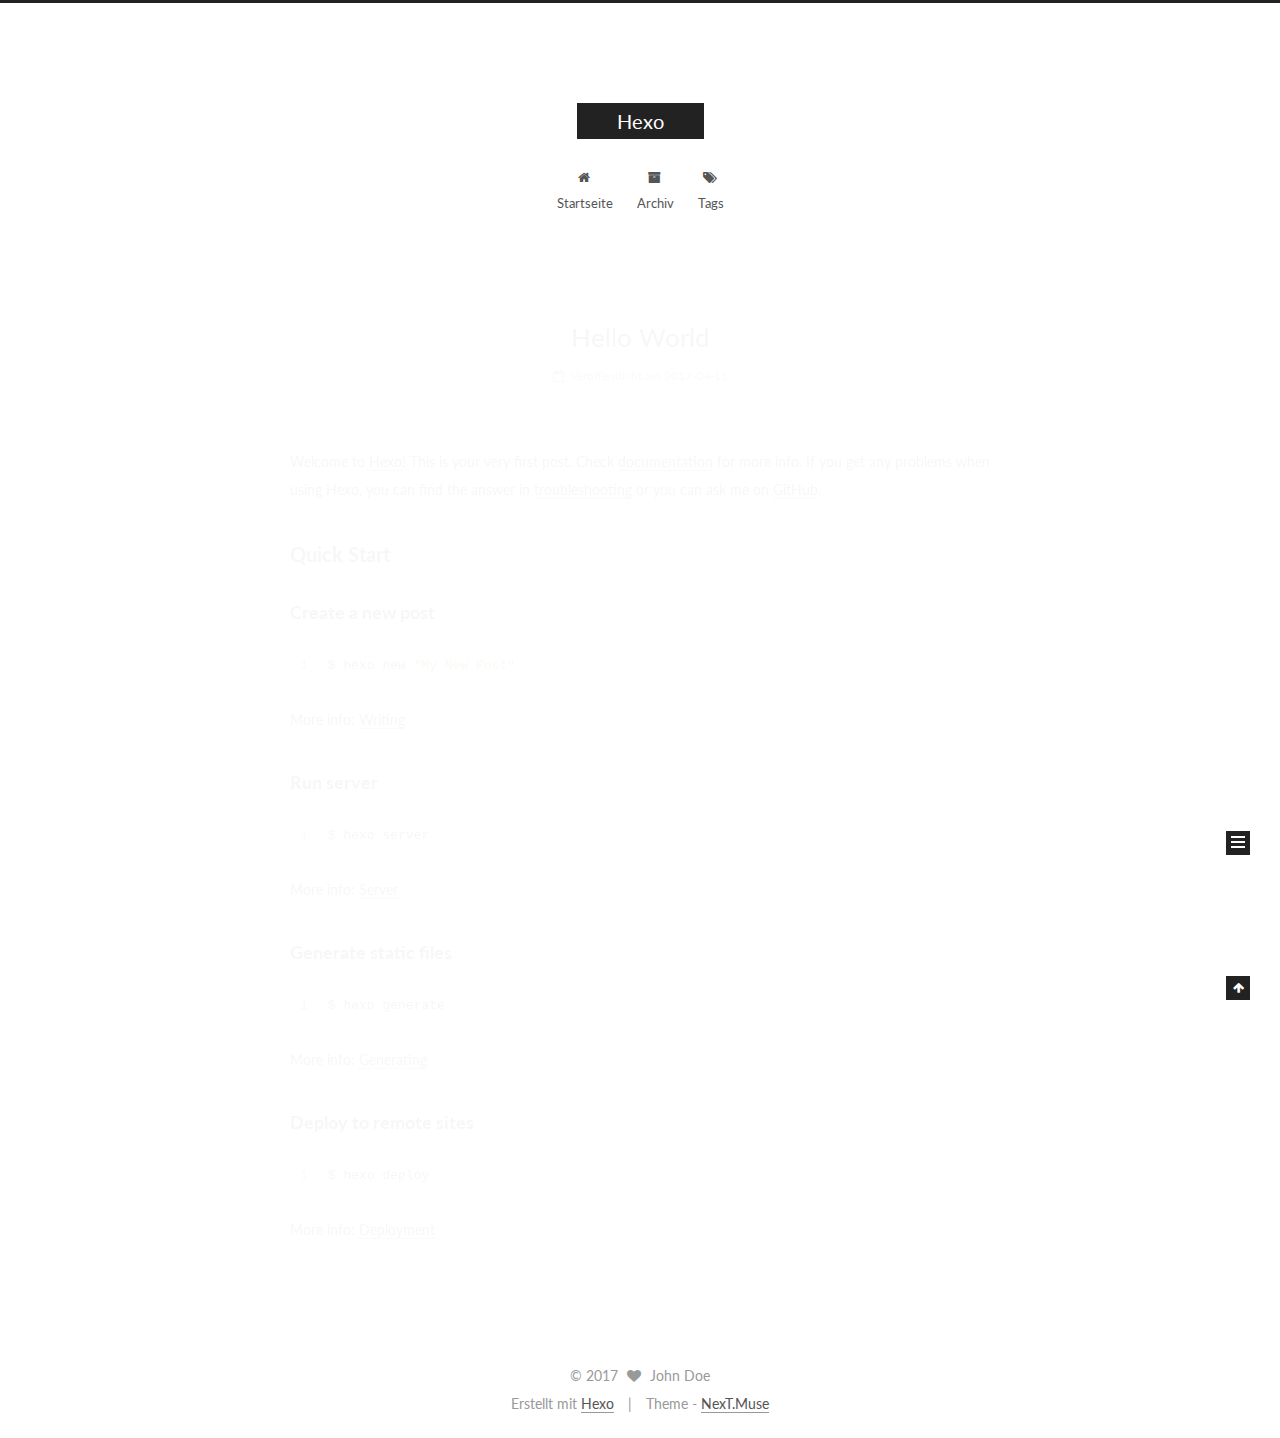
==== index.html @ 8c078132 "Site updated: 2017-04-11 13:49:02" ====
<!doctype html>



  


<html class="theme-next muse use-motion" lang="">
<head>
  <meta charset="UTF-8"/>
<meta http-equiv="X-UA-Compatible" content="IE=edge" />
<meta name="viewport" content="width=device-width, initial-scale=1, maximum-scale=1"/>



<meta http-equiv="Cache-Control" content="no-transform" />
<meta http-equiv="Cache-Control" content="no-siteapp" />















  
  
  <link href="/lib/fancybox/source/jquery.fancybox.css?v=2.1.5" rel="stylesheet" type="text/css" />




  
  
  
  

  
    
    
  

  

  

  

  

  
    
    
    <link href="//fonts.googleapis.com/css?family=Lato:300,300italic,400,400italic,700,700italic&subset=latin,latin-ext" rel="stylesheet" type="text/css">
  






<link href="/lib/font-awesome/css/font-awesome.min.css?v=4.6.2" rel="stylesheet" type="text/css" />

<link href="/css/main.css?v=5.1.0" rel="stylesheet" type="text/css" />


  <meta name="keywords" content="Hexo, NexT" />








  <link rel="shortcut icon" type="image/x-icon" href="/favicon.ico?v=5.1.0" />






<meta property="og:type" content="website">
<meta property="og:title" content="Hexo">
<meta property="og:url" content="http://yoursite.com/index.html">
<meta property="og:site_name" content="Hexo">
<meta name="twitter:card" content="summary">
<meta name="twitter:title" content="Hexo">



<script type="text/javascript" id="hexo.configurations">
  var NexT = window.NexT || {};
  var CONFIG = {
    root: '/',
    scheme: 'Muse',
    sidebar: {"position":"left","display":"post","offset":12,"offset_float":0,"b2t":false,"scrollpercent":false},
    fancybox: true,
    motion: true,
    duoshuo: {
      userId: '0',
      author: 'Author'
    },
    algolia: {
      applicationID: '',
      apiKey: '',
      indexName: '',
      hits: {"per_page":10},
      labels: {"input_placeholder":"Search for Posts","hits_empty":"We didn't find any results for the search: ${query}","hits_stats":"${hits} results found in ${time} ms"}
    }
  };
</script>



  <link rel="canonical" href="http://yoursite.com/"/>





  <title> Hexo </title>
</head>

<body itemscope itemtype="http://schema.org/WebPage" lang="">

  














  
  
    
  

  <div class="container sidebar-position-left 
   page-home 
 ">
    <div class="headband"></div>

    <header id="header" class="header" itemscope itemtype="http://schema.org/WPHeader">
      <div class="header-inner"><div class="site-brand-wrapper">
  <div class="site-meta ">
    

    <div class="custom-logo-site-title">
      <a href="/"  class="brand" rel="start">
        <span class="logo-line-before"><i></i></span>
        <span class="site-title">Hexo</span>
        <span class="logo-line-after"><i></i></span>
      </a>
    </div>
      
        <p class="site-subtitle"></p>
      
  </div>

  <div class="site-nav-toggle">
    <button>
      <span class="btn-bar"></span>
      <span class="btn-bar"></span>
      <span class="btn-bar"></span>
    </button>
  </div>
</div>

<nav class="site-nav">
  

  
    <ul id="menu" class="menu">
      
        
        <li class="menu-item menu-item-home">
          <a href="/" rel="section">
            
              <i class="menu-item-icon fa fa-fw fa-home"></i> <br />
            
            Startseite
          </a>
        </li>
      
        
        <li class="menu-item menu-item-archives">
          <a href="/archives" rel="section">
            
              <i class="menu-item-icon fa fa-fw fa-archive"></i> <br />
            
            Archiv
          </a>
        </li>
      
        
        <li class="menu-item menu-item-tags">
          <a href="/tags" rel="section">
            
              <i class="menu-item-icon fa fa-fw fa-tags"></i> <br />
            
            Tags
          </a>
        </li>
      

      
    </ul>
  

  
</nav>



 </div>
    </header>

    <main id="main" class="main">
      <div class="main-inner">
        <div class="content-wrap">
          <div id="content" class="content">
            
  <section id="posts" class="posts-expand">
    
      

  

  
  
  

  <article class="post post-type-normal " itemscope itemtype="http://schema.org/Article">
    <link itemprop="mainEntityOfPage" href="http://yoursite.com/2017/04/11/hello-world/">

    <span hidden itemprop="author" itemscope itemtype="http://schema.org/Person">
      <meta itemprop="name" content="John Doe">
      <meta itemprop="description" content="">
      <meta itemprop="image" content="/images/avatar.gif">
    </span>

    <span hidden itemprop="publisher" itemscope itemtype="http://schema.org/Organization">
      <meta itemprop="name" content="Hexo">
    </span>

    
      <header class="post-header">

        
        
          <h1 class="post-title" itemprop="name headline">
            
            
              
                
                <a class="post-title-link" href="/2017/04/11/hello-world/" itemprop="url">
                  Hello World
                </a>
              
            
          </h1>
        

        <div class="post-meta">
          <span class="post-time">
            
              <span class="post-meta-item-icon">
                <i class="fa fa-calendar-o"></i>
              </span>
              
                <span class="post-meta-item-text">Veröffentlicht am</span>
              
              <time title="Post created" itemprop="dateCreated datePublished" datetime="2017-04-11T11:27:20+08:00">
                2017-04-11
              </time>
            

            

            
          </span>

          

          
            
          

          
          

          

          

          

        </div>
      </header>
    


    <div class="post-body" itemprop="articleBody">

      
      

      
        
          
            <p>Welcome to <a href="https://hexo.io/" target="_blank" rel="external">Hexo</a>! This is your very first post. Check <a href="https://hexo.io/docs/" target="_blank" rel="external">documentation</a> for more info. If you get any problems when using Hexo, you can find the answer in <a href="https://hexo.io/docs/troubleshooting.html" target="_blank" rel="external">troubleshooting</a> or you can ask me on <a href="https://github.com/hexojs/hexo/issues" target="_blank" rel="external">GitHub</a>.</p>
<h2 id="Quick-Start"><a href="#Quick-Start" class="headerlink" title="Quick Start"></a>Quick Start</h2><h3 id="Create-a-new-post"><a href="#Create-a-new-post" class="headerlink" title="Create a new post"></a>Create a new post</h3><figure class="highlight bash"><table><tr><td class="gutter"><pre><div class="line">1</div></pre></td><td class="code"><pre><div class="line">$ hexo new <span class="string">"My New Post"</span></div></pre></td></tr></table></figure>
<p>More info: <a href="https://hexo.io/docs/writing.html" target="_blank" rel="external">Writing</a></p>
<h3 id="Run-server"><a href="#Run-server" class="headerlink" title="Run server"></a>Run server</h3><figure class="highlight bash"><table><tr><td class="gutter"><pre><div class="line">1</div></pre></td><td class="code"><pre><div class="line">$ hexo server</div></pre></td></tr></table></figure>
<p>More info: <a href="https://hexo.io/docs/server.html" target="_blank" rel="external">Server</a></p>
<h3 id="Generate-static-files"><a href="#Generate-static-files" class="headerlink" title="Generate static files"></a>Generate static files</h3><figure class="highlight bash"><table><tr><td class="gutter"><pre><div class="line">1</div></pre></td><td class="code"><pre><div class="line">$ hexo generate</div></pre></td></tr></table></figure>
<p>More info: <a href="https://hexo.io/docs/generating.html" target="_blank" rel="external">Generating</a></p>
<h3 id="Deploy-to-remote-sites"><a href="#Deploy-to-remote-sites" class="headerlink" title="Deploy to remote sites"></a>Deploy to remote sites</h3><figure class="highlight bash"><table><tr><td class="gutter"><pre><div class="line">1</div></pre></td><td class="code"><pre><div class="line">$ hexo deploy</div></pre></td></tr></table></figure>
<p>More info: <a href="https://hexo.io/docs/deployment.html" target="_blank" rel="external">Deployment</a></p>

          
        
      
    </div>

    <div>
      
    </div>

    <div>
      
    </div>

    <div>
      
    </div>

    <footer class="post-footer">
      

      

      

      
      
        <div class="post-eof"></div>
      
    </footer>
  </article>


    
  </section>

  


          </div>
          


          

        </div>
        
          
  
  <div class="sidebar-toggle">
    <div class="sidebar-toggle-line-wrap">
      <span class="sidebar-toggle-line sidebar-toggle-line-first"></span>
      <span class="sidebar-toggle-line sidebar-toggle-line-middle"></span>
      <span class="sidebar-toggle-line sidebar-toggle-line-last"></span>
    </div>
  </div>

  <aside id="sidebar" class="sidebar">
    <div class="sidebar-inner">

      

      

      <section class="site-overview sidebar-panel sidebar-panel-active">
        <div class="site-author motion-element" itemprop="author" itemscope itemtype="http://schema.org/Person">
          <img class="site-author-image" itemprop="image"
               src="/images/avatar.gif"
               alt="John Doe" />
          <p class="site-author-name" itemprop="name">John Doe</p>
           
              <p class="site-description motion-element" itemprop="description"></p>
          
        </div>
        <nav class="site-state motion-element">

          
            <div class="site-state-item site-state-posts">
              <a href="/archives">
                <span class="site-state-item-count">1</span>
                <span class="site-state-item-name">Artikel</span>
              </a>
            </div>
          

          

          

        </nav>

        

        <div class="links-of-author motion-element">
          
        </div>

        
        

        
        

        


      </section>

      

      

    </div>
  </aside>


        
      </div>
    </main>

    <footer id="footer" class="footer">
      <div class="footer-inner">
        <div class="copyright" >
  
  &copy; 
  <span itemprop="copyrightYear">2017</span>
  <span class="with-love">
    <i class="fa fa-heart"></i>
  </span>
  <span class="author" itemprop="copyrightHolder">John Doe</span>
</div>


<div class="powered-by">
  Erstellt mit  <a class="theme-link" href="https://hexo.io">Hexo</a>
</div>

<div class="theme-info">
  Theme -
  <a class="theme-link" href="https://github.com/iissnan/hexo-theme-next">
    NexT.Muse
  </a>
</div>


        

        
      </div>
    </footer>

    
      <div class="back-to-top">
        <i class="fa fa-arrow-up"></i>
        
      </div>
    

  </div>

  

<script type="text/javascript">
  if (Object.prototype.toString.call(window.Promise) !== '[object Function]') {
    window.Promise = null;
  }
</script>









  








  
  <script type="text/javascript" src="/lib/jquery/index.js?v=2.1.3"></script>

  
  <script type="text/javascript" src="/lib/fastclick/lib/fastclick.min.js?v=1.0.6"></script>

  
  <script type="text/javascript" src="/lib/jquery_lazyload/jquery.lazyload.js?v=1.9.7"></script>

  
  <script type="text/javascript" src="/lib/velocity/velocity.min.js?v=1.2.1"></script>

  
  <script type="text/javascript" src="/lib/velocity/velocity.ui.min.js?v=1.2.1"></script>

  
  <script type="text/javascript" src="/lib/fancybox/source/jquery.fancybox.pack.js?v=2.1.5"></script>


  


  <script type="text/javascript" src="/js/src/utils.js?v=5.1.0"></script>

  <script type="text/javascript" src="/js/src/motion.js?v=5.1.0"></script>



  
  

  

  


  <script type="text/javascript" src="/js/src/bootstrap.js?v=5.1.0"></script>



  


  




	





  





  





  






  





  

  

  

  

  

</body>
</html>
---- css/main.css ----
/* normalize.css v3.0.2 | MIT License | git.io/normalize */
html {
  font-family: sans-serif; /* 1 */
  -ms-text-size-adjust: 100%; /* 2 */
  -webkit-text-size-adjust: 100%; /* 2 */
}
body {
  margin: 0;
}
article,
aside,
details,
figcaption,
figure,
footer,
header,
hgroup,
main,
menu,
nav,
section,
summary {
  display: block;
}
audio,
canvas,
progress,
video {
  display: inline-block; /* 1 */
  vertical-align: baseline; /* 2 */
}
audio:not([controls]) {
  display: none;
  height: 0;
}
[hidden],
template {
  display: none;
}
a {
  background-color: transparent;
}
a:active,
a:hover {
  outline: 0;
}
abbr[title] {
  border-bottom: 1px dotted;
}
b,
strong {
  font-weight: bold;
}
dfn {
  font-style: italic;
}
h1 {
  font-size: 2em;
  margin: 0.67em 0;
}
mark {
  background: #ff0;
  color: #000;
}
small {
  font-size: 80%;
}
sub,
sup {
  font-size: 75%;
  line-height: 0;
  position: relative;
  vertical-align: baseline;
}
sup {
  top: -0.5em;
}
sub {
  bottom: -0.25em;
}
img {
  border: 0;
}
svg:not(:root) {
  overflow: hidden;
}
figure {
  margin: 1em 40px;
}
hr {
  -moz-box-sizing: content-box;
  box-sizing: content-box;
  height: 0;
}
pre {
  overflow: auto;
}
code,
kbd,
pre,
samp {
  font-family: monospace, monospace;
  font-size: 1em;
}
button,
input,
optgroup,
select,
textarea {
  color: inherit; /* 1 */
  font: inherit; /* 2 */
  margin: 0; /* 3 */
}
button {
  overflow: visible;
}
button,
select {
  text-transform: none;
}
button,
html input[type="button"],
input[type="reset"],
input[type="submit"] {
  -webkit-appearance: button; /* 2 */
  cursor: pointer; /* 3 */
}
button[disabled],
html input[disabled] {
  cursor: default;
}
button::-moz-focus-inner,
input::-moz-focus-inner {
  border: 0;
  padding: 0;
}
input {
  line-height: normal;
}
input[type="checkbox"],
input[type="radio"] {
  box-sizing: border-box; /* 1 */
  padding: 0; /* 2 */
}
input[type="number"]::-webkit-inner-spin-button,
input[type="number"]::-webkit-outer-spin-button {
  height: auto;
}
input[type="search"] {
  -webkit-appearance: textfield; /* 1 */
  -moz-box-sizing: content-box;
  -webkit-box-sizing: content-box; /* 2 */
  box-sizing: content-box;
}
input[type="search"]::-webkit-search-cancel-button,
input[type="search"]::-webkit-search-decoration {
  -webkit-appearance: none;
}
fieldset {
  border: 1px solid #c0c0c0;
  margin: 0 2px;
  padding: 0.35em 0.625em 0.75em;
}
legend {
  border: 0; /* 1 */
  padding: 0; /* 2 */
}
textarea {
  overflow: auto;
}
optgroup {
  font-weight: bold;
}
table {
  border-collapse: collapse;
  border-spacing: 0;
}
td,
th {
  padding: 0;
}
::selection {
  background: #262a30;
  color: #fff;
}
body {
  position: relative;
  font-family: 'Lato', "PingFang SC", "Microsoft YaHei", sans-serif;
  font-size: 14px;
  line-height: 2;
  color: #555;
  background: #fff;
}
@media (max-width: 767px) {
  body {
    padding-right: 0 !important;
  }
}
@media (min-width: 768px) and (max-width: 991px) {
  body {
    padding-right: 0 !important;
  }
}
@media (min-width: 1600px) {
  body {
    font-size: 16px;
  }
}
h1,
h2,
h3,
h4,
h5,
h6 {
  margin: 0;
  padding: 0;
  font-weight: bold;
  line-height: 1.5;
  font-family: 'Lato', "PingFang SC", "Microsoft YaHei", sans-serif;
}
h2,
h3,
h4,
h5,
h6 {
  margin: 20px 0 15px;
}
h1 {
  font-size: 22px;
}
@media (max-width: 767px) {
  h1 {
    font-size: 18px;
  }
}
h2 {
  font-size: 20px;
}
@media (max-width: 767px) {
  h2 {
    font-size: 16px;
  }
}
h3 {
  font-size: 18px;
}
@media (max-width: 767px) {
  h3 {
    font-size: 14px;
  }
}
h4 {
  font-size: 16px;
}
@media (max-width: 767px) {
  h4 {
    font-size: 12px;
  }
}
h5 {
  font-size: 14px;
}
@media (max-width: 767px) {
  h5 {
    font-size: 10px;
  }
}
h6 {
  font-size: 12px;
}
@media (max-width: 767px) {
  h6 {
    font-size: 8px;
  }
}
p {
  margin: 0 0 25px 0;
}
a {
  color: #555;
  text-decoration: none;
  border-bottom: 1px solid #999;
  word-wrap: break-word;
}
a:hover {
  color: #222;
  border-bottom-color: #222;
}
blockquote {
  margin: 0;
  padding: 0;
}
img {
  display: block;
  margin: auto;
  max-width: 100%;
  height: auto;
}
hr {
  margin: 40px 0;
  height: 3px;
  border: none;
  background-color: #ddd;
  background-image: repeating-linear-gradient(-45deg, #fff, #fff 4px, transparent 4px, transparent 8px);
}
blockquote {
  padding: 0 15px;
  color: #666;
  border-left: 4px solid #ddd;
}
blockquote cite::before {
  content: "-";
  padding: 0 5px;
}
dt {
  font-weight: 700;
}
dd {
  margin: 0;
  padding: 0;
}
.text-left {
  text-align: left;
}
.text-center {
  text-align: center;
}
.text-right {
  text-align: right;
}
.text-justify {
  text-align: justify;
}
.text-nowrap {
  white-space: nowrap;
}
.text-lowercase {
  text-transform: lowercase;
}
.text-uppercase {
  text-transform: uppercase;
}
.text-capitalize {
  text-transform: capitalize;
}
.center-block {
  display: block;
  margin-left: auto;
  margin-right: auto;
}
.clearfix:before,
.clearfix:after {
  content: " ";
  display: table;
}
.clearfix:after {
  clear: both;
}
.pullquote {
  width: 45%;
}
.pullquote.left {
  float: left;
  margin-left: 5px;
  margin-right: 10px;
}
.pullquote.right {
  float: right;
  margin-left: 10px;
  margin-right: 5px;
}
.affix.affix.affix {
  position: fixed;
}
.translation {
  margin-top: -20px;
  font-size: 14px;
  color: #999;
}
.scrollbar-measure {
  width: 100px;
  height: 100px;
  overflow: scroll;
  position: absolute;
  top: -9999px;
}
.use-motion .motion-element {
  opacity: 0;
}
table {
  margin: 20px 0;
  width: 100%;
  border-collapse: collapse;
  border-spacing: 0;
  border: 1px solid #ddd;
  font-size: 14px;
  table-layout: fixed;
  word-wrap: break-all;
}
table>tbody>tr:nth-of-type(odd) {
  background-color: #f9f9f9;
}
table>tbody>tr:hover {
  background-color: #f5f5f5;
}
caption,
th,
td {
  padding: 8px;
  text-align: left;
  vertical-align: middle;
  font-weight: normal;
}
th,
td {
  border-bottom: 3px solid #ddd;
  border-right: 1px solid #eee;
}
th {
  padding-bottom: 10px;
  font-weight: 700;
}
td {
  border-bottom-width: 1px;
}
html,
body {
  height: 100%;
}
.container {
  position: relative;
  min-height: 100%;
}
.header-inner {
  margin: 0 auto;
  padding: 100px 0 70px;
  width: 700px;
}
@media (min-width: 1600px) {
  .container .header-inner {
    width: 900px;
  }
}
.main {
  padding-bottom: 150px;
}
.main-inner {
  margin: 0 auto;
  width: 700px;
}
@media (min-width: 1600px) {
  .container .main-inner {
    width: 900px;
  }
}
.footer {
  position: absolute;
  left: 0;
  bottom: 0;
  width: 100%;
  min-height: 50px;
}
.footer-inner {
  box-sizing: border-box;
  margin: 20px auto;
  width: 700px;
}
@media (min-width: 1600px) {
  .container .footer-inner {
    width: 900px;
  }
}
pre,
.highlight {
  overflow: auto;
  margin: 20px 0;
  padding: 0;
  font-size: 13px;
  color: #4d4d4c;
  background: #f7f7f7;
  line-height: 1.6;
}
pre,
code {
  font-family: consolas, Menlo, "PingFang SC", "Microsoft YaHei", monospace;
}
code {
  padding: 2px 4px;
  word-wrap: break-word;
  color: #555;
  background: #eee;
  border-radius: 3px;
  font-size: 13px;
}
pre code {
  padding: 0;
  color: #4d4d4c;
  background: none;
  text-shadow: none;
}
.highlight {
  border-radius: 1px;
}
.highlight pre {
  border: none;
  margin: 0;
  padding: 10px 0;
}
.highlight table {
  margin: 0;
  width: auto;
  border: none;
}
.highlight td {
  border: none;
  padding: 0;
}
.highlight figcaption {
  font-size: 1em;
  color: #4d4d4c;
  line-height: 1em;
  margin-bottom: 1em;
}
.highlight figcaption:before,
.highlight figcaption:after {
  content: " ";
  display: table;
}
.highlight figcaption:after {
  clear: both;
}
.highlight figcaption a {
  float: right;
  color: #4d4d4c;
}
.highlight figcaption a:hover {
  border-bottom-color: #4d4d4c;
}
.highlight .gutter pre {
  padding-left: 10px;
  padding-right: 10px;
  color: #869194;
  text-align: right;
  background-color: #eff2f3;
}
.highlight .code pre {
  width: 100%;
  padding-left: 10px;
  padding-right: 10px;
  background-color: #f7f7f7;
}
.highlight .line {
  height: 20px;
}
.gutter {
  -webkit-user-select: none;
  -moz-user-select: none;
  -ms-user-select: none;
  user-select: none;
}
.gist table {
  width: auto;
}
.gist table td {
  border: none;
}
pre .deletion {
  background: #fdd;
}
pre .addition {
  background: #dfd;
}
pre .meta {
  color: #8959a8;
}
pre .comment {
  color: #8e908c;
}
pre .variable,
pre .attribute,
pre .tag,
pre .regexp,
pre .ruby .constant,
pre .xml .tag .title,
pre .xml .pi,
pre .xml .doctype,
pre .html .doctype,
pre .css .id,
pre .css .class,
pre .css .pseudo {
  color: #c82829;
}
pre .number,
pre .preprocessor,
pre .built_in,
pre .literal,
pre .params,
pre .constant,
pre .command {
  color: #f5871f;
}
pre .ruby .class .title,
pre .css .rules .attribute,
pre .string,
pre .value,
pre .inheritance,
pre .header,
pre .ruby .symbol,
pre .xml .cdata,
pre .special,
pre .number,
pre .formula {
  color: #718c00;
}
pre .title,
pre .css .hexcolor {
  color: #3e999f;
}
pre .function,
pre .python .decorator,
pre .python .title,
pre .ruby .function .title,
pre .ruby .title .keyword,
pre .perl .sub,
pre .javascript .title,
pre .coffeescript .title {
  color: #4271ae;
}
pre .keyword,
pre .javascript .function {
  color: #8959a8;
}
.full-image.full-image.full-image {
  border: none;
  max-width: 100%;
  width: auto;
  margin: 20px auto;
}
@media (min-width: 992px) {
  .full-image.full-image.full-image {
    max-width: none;
    width: 110%;
    margin: 25px -5%;
  }
}
.blockquote-center,
.page-home .post-type-quote blockquote,
.page-post-detail .post-type-quote blockquote {
  position: relative;
  margin: 40px 0;
  padding: 0;
  border-left: none;
  text-align: center;
}
.blockquote-center::before,
.page-home .post-type-quote blockquote::before,
.page-post-detail .post-type-quote blockquote::before,
.blockquote-center::after,
.page-home .post-type-quote blockquote::after,
.page-post-detail .post-type-quote blockquote::after {
  position: absolute;
  content: ' ';
  display: block;
  width: 100%;
  height: 24px;
  opacity: 0.2;
  background-repeat: no-repeat;
  background-position: 0 -6px;
  background-size: 22px 22px;
}
.blockquote-center::before,
.page-home .post-type-quote blockquote::before,
.page-post-detail .post-type-quote blockquote::before {
  top: -20px;
  background-image: url("../images/quote-l.svg");
  border-top: 1px solid #ccc;
}
.blockquote-center::after,
.page-home .post-type-quote blockquote::after,
.page-post-detail .post-type-quote blockquote::after {
  bottom: -20px;
  background-image: url("../images/quote-r.svg");
  border-bottom: 1px solid #ccc;
  background-position: 100% 8px;
}
.blockquote-center p,
.page-home .post-type-quote blockquote p,
.page-post-detail .post-type-quote blockquote p,
.blockquote-center div,
.page-home .post-type-quote blockquote div,
.page-post-detail .post-type-quote blockquote div {
  text-align: center;
}
.post .post-body .group-picture img {
  box-sizing: border-box;
  padding: 0 3px;
  border: none;
}
.post .group-picture-row {
  overflow: hidden;
  margin-top: 6px;
}
.post .group-picture-row:first-child {
  margin-top: 0;
}
.post .group-picture-column {
  float: left;
}
.page-post-detail .post-body .group-picture-column {
  float: none;
  margin-top: 10px;
  width: auto !important;
}
.page-post-detail .post-body .group-picture-column img {
  margin: 0 auto;
}
.page-archive .group-picture-container {
  overflow: hidden;
}
.page-archive .group-picture-row {
  float: left;
}
.page-archive .group-picture-row:first-child {
  margin-top: 6px;
}
.page-archive .group-picture-column {
  max-width: 150px;
  max-height: 150px;
}
.note {
  padding: 20px;
  margin: 20px 0;
  border: 1px solid #eee;
  border-left-width: 5px;
  border-radius: 3px;
}
.note h2,
.note h3,
.note h4,
.note h5,
.note h6 {
  margin-top: 0;
  margin-bottom: 5px;
}
.note p:last-child {
  margin-bottom: 0;
}
.note code {
  border-radius: 3px;
}
.note+.note {
  margin-top: -5px;
}
.default {
  border-left-color: #777;
}
.default h2,
.default h3,
.default h4,
.default h5,
.default h6 {
  color: #777;
}
.primary {
  border-left-color: #428bca;
}
.primary h2,
.primary h3,
.primary h4,
.primary h5,
.primary h6 {
  color: #428bca;
}
.success {
  border-left-color: #5cb85c;
}
.success h2,
.success h3,
.success h4,
.success h5,
.success h6 {
  color: #5cb85c;
}
.danger {
  border-left-color: #d9534f;
}
.danger h2,
.danger h3,
.danger h4,
.danger h5,
.danger h6 {
  color: #d9534f;
}
.warning {
  border-left-color: #f0ad4e;
}
.warning h2,
.warning h3,
.warning h4,
.warning h5,
.warning h6 {
  color: #f0ad4e;
}
.info {
  border-left-color: #5bc0de;
}
.info h2,
.info h3,
.info h4,
.info h5,
.info h6 {
  color: #5bc0de;
}
.btn {
  display: inline-block;
  padding: 0 20px;
  font-size: 14px;
  color: #fff;
  background: #222;
  border: 2px solid #222;
  text-decoration: none;
  border-radius: 0;
  transition-property: background-color;
  transition-duration: 0.2s;
  transition-timing-function: ease-in-out;
  transition-delay: 0s;
}
.btn:hover,
.post-button .btn:hover {
  border-color: #222;
  color: #222;
  background: #fff;
}
.btn-bar {
  display: block;
  width: 22px;
  height: 2px;
  background: #555;
  border-radius: 1px;
}
.btn-bar+.btn-bar {
  margin-top: 4px;
}
.pagination {
  margin: 120px 0 40px;
  text-align: center;
  border-top: 1px solid #eee;
}
.page-number-basic,
.pagination .prev,
.pagination .next,
.pagination .page-number,
.pagination .space {
  display: inline-block;
  position: relative;
  top: -1px;
  margin: 0 10px;
  padding: 0 10px;
  line-height: 30px;
}
@media (max-width: 767px) {
  .page-number-basic,
  .pagination .prev,
  .pagination .next,
  .pagination .page-number,
  .pagination .space {
    margin: 0 5px;
  }
}
.pagination .prev,
.pagination .next,
.pagination .page-number {
  border-bottom: 0;
  border-top: 1px solid #eee;
  transition-property: border-color;
  transition-duration: 0.2s;
  transition-timing-function: ease-in-out;
  transition-delay: 0s;
}
.pagination .prev:hover,
.pagination .next:hover,
.pagination .page-number:hover {
  border-top-color: #222;
}
.pagination .space {
  padding: 0;
  margin: 0;
}
.pagination .prev {
  margin-left: 0;
}
.pagination .next {
  margin-right: 0;
}
.pagination .page-number.current {
  color: #fff;
  background: #ccc;
  border-top-color: #ccc;
}
@media (max-width: 767px) {
  .pagination {
    border-top: none;
  }
  .pagination .prev,
  .pagination .next,
  .pagination .page-number {
    margin-bottom: 10px;
    border-top: 0;
    border-bottom: 1px solid #eee;
  }
  .pagination .prev:hover,
  .pagination .next:hover,
  .pagination .page-number:hover {
    border-bottom-color: #222;
  }
}
.comments {
  margin: 60px 20px 0;
}
.tag-cloud {
  text-align: center;
}
.tag-cloud a {
  display: inline-block;
  margin: 10px;
}
.back-to-top {
  box-sizing: border-box;
  position: fixed;
  bottom: -100px;
  right: 30px;
  z-index: 1050;
  padding: 0 6px;
  width: 24px;
  background: #222;
  font-size: 12px;
  opacity: 1;
  color: #fff;
  cursor: pointer;
  text-align: center;
  -webkit-transform: translateZ(0);
  transition-property: bottom;
  transition-duration: 0.2s;
  transition-timing-function: ease-in-out;
  transition-delay: 0s;
}
@media (max-width: 767px) {
  .back-to-top {
    display: none;
  }
}
@media (min-width: 768px) and (max-width: 991px) {
  .back-to-top {
    display: none;
  }
}
.back-to-top.back-to-top-on {
  bottom: 19px;
}
.header {
  background: #fff;
}
.header-inner {
  position: relative;
}
.headband {
  height: 3px;
  background: #222;
}
.site-meta {
  margin: 0;
  text-align: center;
}
@media (max-width: 767px) {
  .site-meta {
    text-align: center;
  }
}
.brand {
  position: relative;
  display: inline-block;
  padding: 0 40px;
  color: #fff;
  background: #222;
  border-bottom: none;
}
.brand:hover {
  color: #fff;
}
.logo {
  display: inline-block;
  margin-right: 5px;
  line-height: 36px;
  vertical-align: top;
}
.site-title {
  display: inline-block;
  vertical-align: top;
  line-height: 36px;
  font-size: 20px;
  font-weight: normal;
  font-family: 'Lato', "PingFang SC", "Microsoft YaHei", sans-serif;
}
.site-subtitle {
  margin-top: 10px;
  font-size: 13px;
  color: #999;
}
.use-motion .brand {
  opacity: 0;
}
.use-motion .logo,
.use-motion .site-title,
.use-motion .site-subtitle {
  opacity: 0;
  position: relative;
  top: -10px;
}
.site-nav-toggle {
  display: none;
  position: absolute;
  top: 10px;
  left: 10px;
}
@media (max-width: 767px) {
  .site-nav-toggle {
    display: block;
  }
}
.site-nav-toggle button {
  margin-top: 2px;
  padding: 9px 10px;
  background: transparent;
  border: none;
}
@media (max-width: 767px) {
  .site-nav {
    display: none;
    margin: 0 -10px;
    padding: 0 10px;
    clear: both;
    border-top: 1px solid #ddd;
  }
}
@media (min-width: 768px) and (max-width: 991px) {
  .site-nav {
    display: block !important;
  }
}
@media (min-width: 992px) {
  .site-nav {
    display: block !important;
  }
}
.menu {
  margin-top: 20px;
  padding-left: 0;
  text-align: center;
}
.menu .menu-item {
  display: inline-block;
  margin: 0 10px;
  list-style: none;
}
@media screen and (max-width: 767px) {
  .menu .menu-item {
    margin-top: 10px;
  }
}
.menu .menu-item a {
  display: block;
  font-size: 13px;
  line-height: inherit;
  border-bottom: 1px solid transparent;
  transition-property: border-color;
  transition-duration: 0.2s;
  transition-timing-function: ease-in-out;
  transition-delay: 0s;
}
.menu .menu-item a:hover {
  border-bottom-color: #222;
}
.menu .menu-item .fa {
  margin-right: 5px;
}
.use-motion .menu-item {
  opacity: 0;
}
.post-body {
  font-family: 'Lato', "PingFang SC", "Microsoft YaHei", sans-serif;
}
@media (max-width: 767px) {
  .post-body {
    word-break: break-word;
  }
}
.post-body .fancybox img {
  display: block !important;
  margin: 0 auto;
  cursor: pointer;
  cursor: zoom-in;
  cursor: -webkit-zoom-in;
}
.post-body .image-caption,
.post-body .figure .caption {
  margin: 10px auto 15px;
  text-align: center;
  font-size: 14px;
  color: #999;
  font-weight: bold;
  line-height: 1;
}
.post-sticky-flag {
  display: inline-block;
  font-size: 16px;
  -ms-transform: rotate(30deg);
  -webkit-transform: rotate(30deg);
  -moz-transform: rotate(30deg);
  -ms-transform: rotate(30deg);
  -o-transform: rotate(30deg);
  transform: rotate(30deg);
}
.posts-expand {
  padding-top: 40px;
}
@media (max-width: 767px) {
  .posts-expand {
    margin: 0 20px;
  }
  .post-body pre {
    padding: 10px;
  }
  .post-body pre .gutter pre {
    padding-right: 10px;
  }
  .post-body .highlight {
    margin-left: -40px;
    margin-right: -40px;
    padding: 0;
  }
  .post-body .highlight .gutter pre {
    padding-right: 10px;
  }
}
@media (min-width: 992px) {
  .posts-expand .post-body {
    text-align: justify;
  }
}
.posts-expand .post-body h2,
.posts-expand .post-body h3,
.posts-expand .post-body h4,
.posts-expand .post-body h5,
.posts-expand .post-body h6 {
  padding-top: 10px;
}
.posts-expand .post-body h2 .header-anchor,
.posts-expand .post-body h3 .header-anchor,
.posts-expand .post-body h4 .header-anchor,
.posts-expand .post-body h5 .header-anchor,
.posts-expand .post-body h6 .header-anchor {
  float: right;
  margin-left: 10px;
  color: #ccc;
  border-bottom-style: none;
  visibility: hidden;
}
.posts-expand .post-body h2 .header-anchor:hover,
.posts-expand .post-body h3 .header-anchor:hover,
.posts-expand .post-body h4 .header-anchor:hover,
.posts-expand .post-body h5 .header-anchor:hover,
.posts-expand .post-body h6 .header-anchor:hover {
  color: inherit;
}
.posts-expand .post-body h2:hover .header-anchor,
.posts-expand .post-body h3:hover .header-anchor,
.posts-expand .post-body h4:hover .header-anchor,
.posts-expand .post-body h5:hover .header-anchor,
.posts-expand .post-body h6:hover .header-anchor {
  visibility: visible;
}
.posts-expand .post-body ul li {
  list-style: circle;
}
.posts-expand .post-body img {
  box-sizing: border-box;
  margin: auto;
  padding: 3px;
  border: 1px solid #ddd;
}
.posts-expand .fancybox img {
  margin: 0 auto;
}
@media (max-width: 767px) {
  .posts-collapse {
    margin: 0 20px;
  }
  .posts-collapse .post-title,
  .posts-collapse .post-meta {
    display: block;
    width: auto;
    text-align: left;
  }
}
.posts-collapse {
  position: relative;
  z-index: 1010;
  margin-left: 55px;
}
.posts-collapse::after {
  content: " ";
  position: absolute;
  top: 20px;
  left: 0;
  margin-left: -2px;
  width: 4px;
  height: 100%;
  background: #f5f5f5;
  z-index: -1;
}
@media (max-width: 767px) {
  .posts-collapse {
    margin: 0 20px;
  }
}
.posts-collapse .collection-title {
  position: relative;
  margin: 60px 0;
}
.posts-collapse .collection-title h2 {
  margin-left: 20px;
}
.posts-collapse .collection-title small {
  color: #bbb;
}
.posts-collapse .collection-title::before {
  content: " ";
  position: absolute;
  left: 0;
  top: 50%;
  margin-left: -4px;
  margin-top: -4px;
  width: 8px;
  height: 8px;
  background: #bbb;
  border-radius: 50%;
}
.posts-collapse .post {
  margin: 30px 0;
}
.posts-collapse .post-header {
  position: relative;
  transition-duration: 0.2s;
  transition-timing-function: ease-in-out;
  transition-delay: 0s;
  transition-property: border;
  border-bottom: 1px dashed #ccc;
}
.posts-collapse .post-header::before {
  content: " ";
  position: absolute;
  left: 0;
  top: 12px;
  width: 6px;
  height: 6px;
  margin-left: -4px;
  background: #bbb;
  border-radius: 50%;
  border: 1px solid #fff;
  transition-duration: 0.2s;
  transition-timing-function: ease-in-out;
  transition-delay: 0s;
  transition-property: background;
}
.posts-collapse .post-header:hover {
  border-bottom-color: #666;
}
.posts-collapse .post-header:hover::before {
  background: #222;
}
.posts-collapse .post-meta {
  position: absolute;
  font-size: 12px;
  left: 20px;
  top: 5px;
}
.posts-collapse .post-comments-count {
  display: none;
}
.posts-collapse .post-title {
  margin-left: 60px;
  font-size: 16px;
  font-weight: normal;
  line-height: inherit;
}
.posts-collapse .post-title::after {
  margin-left: 3px;
  opacity: 0.6;
}
.posts-collapse .post-title a {
  color: #666;
  border-bottom: none;
}
.page-home .post-type-quote .post-header,
.page-post-detail .post-type-quote .post-header,
.page-home .post-type-quote .post-tags,
.page-post-detail .post-type-quote .post-tags {
  display: none;
}
.posts-expand .post-title {
  font-size: 26px;
  text-align: center;
  word-break: break-word;
  font-weight: 400;
}
@media (max-width: 767px) {
  .posts-expand .post-title {
    font-size: 22px;
  }
}
.posts-expand .post-title-link {
  display: inline-block;
  position: relative;
  color: #555;
  border-bottom: none;
  line-height: 1.2;
  vertical-align: top;
}
.posts-expand .post-title-link::before {
  content: "";
  position: absolute;
  width: 100%;
  height: 2px;
  bottom: 0;
  left: 0;
  background-color: #000;
  visibility: hidden;
  -webkit-transform: scaleX(0);
  -moz-transform: scaleX(0);
  -ms-transform: scaleX(0);
  -o-transform: scaleX(0);
  transform: scaleX(0);
  transition-duration: 0.2s;
  transition-timing-function: ease-in-out;
  transition-delay: 0s;
}
.posts-expand .post-title-link:hover::before {
  visibility: visible;
  -webkit-transform: scaleX(1);
  -moz-transform: scaleX(1);
  -ms-transform: scaleX(1);
  -o-transform: scaleX(1);
  transform: scaleX(1);
}
.posts-expand .post-title-link .fa {
  font-size: 16px;
}
.posts-expand .post-meta {
  margin: 3px 0 60px 0;
  color: #999;
  font-family: 'Lato', "PingFang SC", "Microsoft YaHei", sans-serif;
  font-size: 12px;
  text-align: center;
}
.posts-expand .post-meta .post-category-list {
  display: inline-block;
  margin: 0;
  padding: 3px;
}
.posts-expand .post-meta .post-category-list-link {
  color: #999;
}
.posts-expand .post-meta .post-description {
  font-size: 14px;
  margin-top: 2px;
}
.post-meta-divider {
  margin: 0 0.5em;
}
.post-meta-item-icon {
  margin-right: 3px;
}
@media (min-width: 768px) and (max-width: 991px) {
  .post-meta-item-icon {
    display: inline-block;
  }
}
@media (max-width: 767px) {
  .post-meta-item-icon {
    display: inline-block;
  }
}
@media (min-width: 768px) and (max-width: 991px) {
  .post-meta-item-text {
    display: none;
  }
}
@media (max-width: 767px) {
  .post-meta-item-text {
    display: none;
  }
}
@media (max-width: 767px) {
  .posts-expand .post-comments-count {
    display: none;
  }
}
.social-like {
  font-size: 14px;
  height: 20px;
  text-align: center;
  border-top: 1px solid #eee;
  padding-top: 9px;
  margin-top: 45px;
  display: flex;
  justify-content: center;
}
.vk_like {
  width: 85px;
  height: 21px;
  padding-top: 7px;
  align-self: center;
}
.fb_like {
  height: 30px;
  align-self: center;
}
.post-button {
  margin-top: 50px;
}
.post-button .btn {
  color: #fff;
  font-size: 14px;
  background: #222;
  border-radius: 0;
  line-height: 2;
  margin: 0 4px 8px 4px;
}
.post-button .fa-fw {
  width: 1.285714285714286em;
  text-align: left;
}
.posts-expand .post-tags {
  margin-top: 40px;
  text-align: center;
}
.posts-expand .post-tags a {
  display: inline-block;
  margin-right: 10px;
  font-size: 13px;
}
.post-nav {
  display: table;
  margin-top: 15px;
  width: 100%;
  border-top: 1px solid #eee;
}
.post-nav-divider {
  display: table-cell;
  width: 10%;
}
.post-nav-item {
  display: table-cell;
  padding: 10px 0 0 0;
  width: 45%;
  vertical-align: top;
}
.post-nav-item a {
  position: relative;
  display: block;
  line-height: 25px;
  font-size: 14px;
  color: #555;
  border-bottom: none;
}
.post-nav-item a:hover {
  color: #222;
  border-bottom: none;
}
.post-nav-item a:active {
  top: 2px;
}
.post-nav-item .fa {
  position: absolute;
  top: 8px;
  left: 0;
  font-size: 12px;
}
.post-nav-next a {
  padding-left: 15px;
}
.post-nav-prev {
  text-align: right;
}
.post-nav-prev a {
  padding-right: 15px;
}
.post-nav-prev .fa {
  right: 0;
  left: auto;
}
.posts-expand .post-eof {
  display: block;
  margin: 80px auto 60px;
  width: 8%;
  height: 1px;
  background: #ccc;
  text-align: center;
}
.post:last-child .post-eof.post-eof.post-eof {
  display: none;
}
.post-gallery {
  display: table;
  table-layout: fixed;
  width: 100%;
  border-collapse: separate;
}
.post-gallery-row {
  display: table-row;
}
.post-gallery .post-gallery-img {
  display: table-cell;
  text-align: center;
  vertical-align: middle;
  border: none;
}
.post-gallery .post-gallery-img img {
  max-width: 100%;
  max-height: 100%;
  border: none;
}
.fancybox-close,
.fancybox-close:hover {
  border: none;
}
.sidebar {
  position: fixed;
  right: 0;
  top: 0;
  bottom: 0;
  width: 0;
  z-index: 1040;
  box-shadow: inset 0 2px 6px #000;
  background: #222;
  -webkit-transform: translateZ(0);
}
.sidebar a {
  color: #999;
  border-bottom-color: #555;
}
.sidebar a:hover {
  color: #eee;
}
@media (min-width: 768px) and (max-width: 991px) {
  .sidebar {
    display: none !important;
  }
}
@media (max-width: 767px) {
  .sidebar {
    display: none !important;
  }
}
.sidebar-inner {
  position: relative;
  padding: 20px 10px;
  color: #999;
  text-align: center;
}
.sidebar-toggle {
  position: fixed;
  right: 30px;
  bottom: 45px;
  width: 14px;
  height: 14px;
  padding: 5px;
  background: #222;
  line-height: 0;
  z-index: 1050;
  cursor: pointer;
  -webkit-transform: translateZ(0);
}
@media (min-width: 768px) and (max-width: 991px) {
  .sidebar-toggle {
    display: none;
  }
}
@media (max-width: 767px) {
  .sidebar-toggle {
    display: none;
  }
}
.sidebar-toggle-line {
  position: relative;
  display: inline-block;
  vertical-align: top;
  height: 2px;
  width: 100%;
  background: #fff;
  margin-top: 3px;
}
.sidebar-toggle-line:first-child {
  margin-top: 0;
}
.site-author-image {
  display: block;
  margin: 0 auto;
  padding: 2px;
  max-width: 96px;
  height: auto;
  border: 2px solid #333;
}
.site-author-name {
  margin: 5px 0 0;
  text-align: center;
  color: #f5f5f5;
  font-weight: normal;
}
.site-description {
  margin-top: 5px;
  text-align: center;
  font-size: 14px;
  color: #999;
}
.site-state {
  overflow: hidden;
  line-height: 1.4;
  white-space: nowrap;
  text-align: center;
}
.site-state-item {
  display: inline-block;
  padding: 0 15px;
  border-left: 1px solid #333;
}
.site-state-item:first-child {
  border-left: none;
}
.site-state-item a {
  border-bottom: none;
}
.site-state-item-count {
  display: block;
  text-align: center;
  color: inherit;
  font-weight: 600;
  font-size: 18px;
}
.site-state-item-name {
  font-size: 13px;
  color: inherit;
}
.feed-link {
  margin-top: 20px;
}
.feed-link a {
  display: inline-block;
  padding: 0 15px;
  color: #fc6423;
  border: 1px solid #fc6423;
  border-radius: 4px;
}
.feed-link a i {
  color: #fc6423;
  font-size: 14px;
}
.feed-link a:hover {
  color: #fff;
  background: #fc6423;
}
.feed-link a:hover i {
  color: #fff;
}
.links-of-author {
  margin-top: 20px;
}
.links-of-author a {
  display: inline-block;
  vertical-align: middle;
  margin-right: 10px;
  margin-bottom: 10px;
  border-bottom-color: #555;
  font-size: 13px;
}
.links-of-author a:before {
  display: inline-block;
  vertical-align: middle;
  margin-right: 3px;
  content: " ";
  width: 4px;
  height: 4px;
  border-radius: 50%;
  background: #ff4e0b;
}
.links-of-blogroll {
  font-size: 13px;
}
.links-of-blogroll-title {
  margin-top: 20px;
  font-size: 14px;
  font-weight: 600;
}
.links-of-blogroll-list {
  margin: 0;
  padding: 0;
  list-style: none;
}
.links-of-blogroll-item {
  padding: 2px 10px;
}
.sidebar-nav {
  margin: 0 0 20px;
  padding-left: 0;
}
.sidebar-nav li {
  display: inline-block;
  cursor: pointer;
  border-bottom: 1px solid transparent;
  font-size: 14px;
  color: #555;
}
.sidebar-nav li:hover {
  color: #f5f5f5;
}
.page-post-detail .sidebar-nav-toc {
  padding: 0 5px;
}
.page-post-detail .sidebar-nav-overview {
  margin-left: 10px;
}
.sidebar-nav .sidebar-nav-active {
  color: #87daff;
  border-bottom-color: #87daff;
}
.sidebar-nav .sidebar-nav-active:hover {
  color: #87daff;
}
.sidebar-panel {
  display: none;
}
.sidebar-panel-active {
  display: block;
}
.post-toc-empty {
  font-size: 14px;
  color: #666;
}
.post-toc-wrap {
  overflow: hidden;
}
.post-toc {
  overflow: auto;
}
.post-toc ol {
  margin: 0;
  padding: 0 2px 5px 10px;
  text-align: left;
  list-style: none;
  font-size: 14px;
}
.post-toc ol > ol {
  padding-left: 0;
}
.post-toc ol a {
  transition-duration: 0.2s;
  transition-timing-function: ease-in-out;
  transition-delay: 0s;
  transition-property: all;
  color: #999;
  border-bottom-color: #555;
}
.post-toc ol a:hover {
  color: #ccc;
  border-bottom-color: #ccc;
}
.post-toc .nav-item {
  overflow: hidden;
  text-overflow: ellipsis;
  white-space: nowrap;
  line-height: 1.8;
}
.post-toc .nav .nav-child {
  display: none;
}
.post-toc .nav .active > .nav-child {
  display: block;
}
.post-toc .nav .active-current > .nav-child {
  display: block;
}
.post-toc .nav .active-current > .nav-child > .nav-item {
  display: block;
}
.post-toc .nav .active > a {
  color: #87daff;
  border-bottom-color: #87daff;
}
.post-toc .nav .active-current > a {
  color: #87daff;
}
.post-toc .nav .active-current > a:hover {
  color: #87daff;
}
.footer {
  font-size: 14px;
  color: #999;
}
.footer img {
  border: none;
}
.footer-inner {
  text-align: center;
}
.with-love {
  display: inline-block;
  margin: 0 5px;
}
.powered-by,
.theme-info {
  display: inline-block;
}
.powered-by {
  margin-right: 10px;
}
.powered-by::after {
  content: "|";
  padding-left: 10px;
}
.cc-license {
  margin-top: 10px;
  text-align: center;
}
.cc-license .cc-opacity {
  opacity: 0.7;
  border-bottom: none;
}
.cc-license .cc-opacity:hover {
  opacity: 0.9;
}
.cc-license img {
  display: inline-block;
}
.theme-next #ds-thread #ds-reset {
  color: #555;
}
.theme-next #ds-thread #ds-reset .ds-replybox {
  margin-bottom: 30px;
}
.theme-next #ds-thread #ds-reset .ds-replybox .ds-avatar,
.theme-next #ds-reset .ds-avatar img {
  box-shadow: none;
}
.theme-next #ds-thread #ds-reset .ds-textarea-wrapper {
  border-color: #c7d4e1;
  background: none;
  border-top-right-radius: 3px;
  border-top-left-radius: 3px;
}
.theme-next #ds-thread #ds-reset .ds-textarea-wrapper textarea {
  height: 60px;
}
.theme-next #ds-reset .ds-rounded-top {
  border-radius: 0;
}
.theme-next #ds-thread #ds-reset .ds-post-toolbar {
  box-sizing: border-box;
  border: 1px solid #c7d4e1;
  background: #f6f8fa;
}
.theme-next #ds-thread #ds-reset .ds-post-options {
  height: 40px;
  border: none;
  background: none;
}
.theme-next #ds-thread #ds-reset .ds-toolbar-buttons {
  top: 11px;
}
.theme-next #ds-thread #ds-reset .ds-sync {
  top: 5px;
}
.theme-next #ds-thread #ds-reset .ds-post-button {
  top: 4px;
  right: 5px;
  width: 90px;
  height: 30px;
  border: 1px solid #c5ced7;
  border-radius: 3px;
  background-image: linear-gradient(#fbfbfc, #f5f7f9);
  color: #60676d;
}
.theme-next #ds-thread #ds-reset .ds-post-button:hover {
  background-position: 0 -30px;
  color: #60676d;
}
.theme-next #ds-thread #ds-reset .ds-comments-info {
  padding: 10px 0;
}
.theme-next #ds-thread #ds-reset .ds-sort {
  display: none;
}
.theme-next #ds-thread #ds-reset li.ds-tab a.ds-current {
  border: none;
  background: #f6f8fa;
  color: #60676d;
}
.theme-next #ds-thread #ds-reset li.ds-tab a.ds-current:hover {
  background-color: #e9f0f7;
  color: #60676d;
}
.theme-next #ds-thread #ds-reset li.ds-tab a {
  border-radius: 2px;
  padding: 5px;
}
.theme-next #ds-thread #ds-reset .ds-login-buttons p {
  color: #999;
  line-height: 36px;
}
.theme-next #ds-thread #ds-reset .ds-login-buttons .ds-service-list li {
  height: 28px;
}
.theme-next #ds-thread #ds-reset .ds-service-list a {
  background: none;
  padding: 5px;
  border: 1px solid;
  border-radius: 3px;
  text-align: center;
}
.theme-next #ds-thread #ds-reset .ds-service-list a:hover {
  color: #fff;
  background: #666;
}
.theme-next #ds-thread #ds-reset .ds-service-list .ds-weibo {
  color: #fc9b00;
  border-color: #fc9b00;
}
.theme-next #ds-thread #ds-reset .ds-service-list .ds-weibo:hover {
  background: #fc9b00;
}
.theme-next #ds-thread #ds-reset .ds-service-list .ds-qq {
  color: #60a3ec;
  border-color: #60a3ec;
}
.theme-next #ds-thread #ds-reset .ds-service-list .ds-qq:hover {
  background: #60a3ec;
}
.theme-next #ds-thread #ds-reset .ds-service-list .ds-renren {
  color: #2e7ac4;
  border-color: #2e7ac4;
}
.theme-next #ds-thread #ds-reset .ds-service-list .ds-renren:hover {
  background: #2e7ac4;
}
.theme-next #ds-thread #ds-reset .ds-service-list .ds-douban {
  color: #37994c;
  border-color: #37994c;
}
.theme-next #ds-thread #ds-reset .ds-service-list .ds-douban:hover {
  background: #37994c;
}
.theme-next #ds-thread #ds-reset .ds-service-list .ds-kaixin {
  color: #fef20d;
  border-color: #fef20d;
}
.theme-next #ds-thread #ds-reset .ds-service-list .ds-kaixin:hover {
  background: #fef20d;
}
.theme-next #ds-thread #ds-reset .ds-service-list .ds-netease {
  color: #f00;
  border-color: #f00;
}
.theme-next #ds-thread #ds-reset .ds-service-list .ds-netease:hover {
  background: #f00;
}
.theme-next #ds-thread #ds-reset .ds-service-list .ds-sohu {
  color: #ffcb05;
  border-color: #ffcb05;
}
.theme-next #ds-thread #ds-reset .ds-service-list .ds-sohu:hover {
  background: #ffcb05;
}
.theme-next #ds-thread #ds-reset .ds-service-list .ds-baidu {
  color: #2831e0;
  border-color: #2831e0;
}
.theme-next #ds-thread #ds-reset .ds-service-list .ds-baidu:hover {
  background: #2831e0;
}
.theme-next #ds-thread #ds-reset .ds-service-list .ds-google {
  color: #166bec;
  border-color: #166bec;
}
.theme-next #ds-thread #ds-reset .ds-service-list .ds-google:hover {
  background: #166bec;
}
.theme-next #ds-thread #ds-reset .ds-service-list .ds-weixin {
  color: #00ce0d;
  border-color: #00ce0d;
}
.theme-next #ds-thread #ds-reset .ds-service-list .ds-weixin:hover {
  background: #00ce0d;
}
.theme-next #ds-thread #ds-reset .ds-service-list .ds-more-services {
  border: none;
}
.theme-next #ds-thread #ds-reset .ds-service-list .ds-more-services:hover {
  background: none;
}
.theme-next #ds-reset .duoshuo-ua-admin {
  display: inline-block;
  color: #f00;
}
.theme-next #ds-reset .duoshuo-ua-platform,
.theme-next #ds-reset .duoshuo-ua-browser {
  color: #ccc;
}
.theme-next #ds-reset .duoshuo-ua-platform .fa,
.theme-next #ds-reset .duoshuo-ua-browser .fa {
  display: inline-block;
  margin-right: 3px;
}
.theme-next #ds-reset .duoshuo-ua-separator {
  display: inline-block;
  margin-left: 5px;
}
.theme-next .this_ua {
  background-color: #ccc !important;
  border-radius: 4px;
  padding: 0 5px !important;
  margin: 1px 1px !important;
  border: 1px solid #bbb !important;
  color: #fff;
  display: inline-block !important;
}
.theme-next .this_ua.admin {
  background-color: #d9534f !important;
  border-color: #d9534f !important;
}
.theme-next .this_ua.platform.iOS,
.theme-next .this_ua.platform.Mac,
.theme-next .this_ua.platform.Windows {
  background-color: #39b3d7 !important;
  border-color: #46b8da !important;
}
.theme-next .this_ua.platform.Linux {
  background-color: #3a3a3a !important;
  border-color: #1f1f1f !important;
}
.theme-next .this_ua.platform.Android {
  background-color: #00c47d !important;
  border-color: #01b171 !important;
}
.theme-next .this_ua.browser.Mobile,
.theme-next .this_ua.browser.Chrome {
  background-color: #5cb85c !important;
  border-color: #4cae4c !important;
}
.theme-next .this_ua.browser.Firefox {
  background-color: #f0ad4e !important;
  border-color: #eea236 !important;
}
.theme-next .this_ua.browser.Maxthon,
.theme-next .this_ua.browser.IE {
  background-color: #428bca !important;
  border-color: #357ebd !important;
}
.theme-next .this_ua.browser.baidu,
.theme-next .this_ua.browser.UCBrowser,
.theme-next .this_ua.browser.Opera {
  background-color: #d9534f !important;
  border-color: #d43f3a !important;
}
.theme-next .this_ua.browser.Android,
.theme-next .this_ua.browser.QQBrowser {
  background-color: #78ace9 !important;
  border-color: #4cae4c !important;
}
.cloud-tie-wrapper img {
  display: inline-block;
}
.cloud-tie-wrapper .total-txt {
  font-size: 1em !important;
}
.cloud-tie-join-count .join-count {
  color: #555 !important;
  font-size: inherit !important;
  margin: 0 !important;
}
.post-spread {
  margin-top: 20px;
  text-align: center;
}
.jiathis_style {
  display: inline-block;
}
.jiathis_style a {
  border: none;
}
.post-spread {
  margin-top: 20px;
  text-align: center;
}
.bdshare-slide-button-box a {
  border: none;
}
.bdsharebuttonbox {
  display: inline-block;
}
.bdsharebuttonbox a {
  border: none;
}
.local-search-pop-overlay {
  position: fixed;
  width: 100%;
  height: 100%;
  top: 0;
  left: 0;
  z-index: 2080;
  background-color: rgba(0,0,0,0.3);
}
.local-search-popup {
  display: none;
  position: fixed;
  top: 10%;
  left: 50%;
  margin-left: -350px;
  width: 700px;
  height: 80%;
  padding: 0;
  background: #fff;
  color: #333;
  z-index: 9999;
  border-radius: 5px;
}
@media (max-width: 767px) {
  .local-search-popup {
    padding: 0;
    top: 0;
    left: 0;
    margin: 0;
    width: 100%;
    height: 100%;
    border-radius: 0;
  }
}
.local-search-popup ul.search-result-list {
  padding: 0;
  margin: 0 5px;
}
.local-search-popup p.search-result {
  border-bottom: 1px dashed #ccc;
  padding: 5px 0;
}
.local-search-popup a.search-result-title {
  font-weight: bold;
  font-size: 16px;
}
.local-search-popup .search-keyword {
  border-bottom: 1px dashed #f00;
  font-size: 14px;
  font-weight: bold;
  color: #f00;
}
.local-search-popup .local-search-header {
  padding: 5px;
  height: 36px;
  background: #f5f5f5;
  border-top-left-radius: 5px;
  border-top-right-radius: 5px;
}
.local-search-popup #local-search-result {
  overflow: auto;
  position: relative;
  padding: 5px 25px;
  height: calc(100% - 55px);
}
.local-search-popup .local-search-input-wrapper {
  display: inline-block;
  width: calc(100% - 60px);
  height: 36px;
  line-height: 36px;
  padding: 0 5px;
}
.local-search-popup .local-search-input-wrapper input {
  padding: 8px 0;
  height: 20px;
  display: block;
  width: 100%;
  outline: none;
  border: none;
  background: transparent;
  vertical-align: middle;
}
.local-search-popup .search-icon,
.local-search-popup .popup-btn-close {
  display: inline-block;
  font-size: 18px;
  color: #999;
  height: 36px;
  width: 18px;
}
.local-search-popup .search-icon {
  float: left;
}
.local-search-popup .popup-btn-close {
  border-left: 1px solid #eee;
  float: right;
  cursor: pointer;
  padding-left: 10px;
}
.local-search-popup #no-result {
  position: absolute;
  left: 50%;
  top: 50%;
  -webkit-transform: translate(-50%, -50%);
  -webkit-transform: translate(-50%, -50%);
  -moz-transform: translate(-50%, -50%);
  -ms-transform: translate(-50%, -50%);
  -o-transform: translate(-50%, -50%);
  transform: translate(-50%, -50%);
  color: #ccc;
}
.site-uv,
.site-pv,
.page-pv {
  display: inline-block;
}
.site-uv .busuanzi-value,
.site-pv .busuanzi-value,
.page-pv .busuanzi-value {
  margin: 0 5px;
}
.site-uv {
  margin-right: 10px;
}
.site-uv::after {
  content: "|";
  padding-left: 10px;
}
.use-motion .post {
  opacity: 0;
}
.page-archive .archive-page-counter {
  position: relative;
  top: 3px;
  left: 20px;
}
@media (max-width: 767px) {
  .page-archive .archive-page-counter {
    top: 5px;
  }
}
.page-archive .posts-collapse .archive-move-on {
  position: absolute;
  top: 11px;
  left: 0;
  margin-left: -6px;
  width: 10px;
  height: 10px;
  opacity: 0.5;
  background: #555;
  border: 1px solid #fff;
  border-radius: 50%;
}
.category-all-page .category-all-title {
  text-align: center;
}
.category-all-page .category-all {
  margin-top: 20px;
}
.category-all-page .category-list {
  margin: 0;
  padding: 0;
  list-style: none;
}
.category-all-page .category-list-item {
  margin: 5px 10px;
}
.category-all-page .category-list-count {
  color: #bbb;
}
.category-all-page .category-list-count:before {
  display: inline;
  content: " (";
}
.category-all-page .category-list-count:after {
  display: inline;
  content: ") ";
}
.category-all-page .category-list-child {
  padding-left: 10px;
}
#schedule ul#event-list {
  padding-left: 30px;
}
#schedule ul#event-list hr {
  margin: 20px 0 45px 0 !important;
  background: #222;
}
#schedule ul#event-list hr:after {
  display: inline-block;
  content: 'NOW';
  background: #222;
  color: #fff;
  font-weight: bold;
  text-align: right;
  padding: 0 5px;
}
#schedule ul#event-list li.event {
  margin: 20px 0px;
  background: #f9f9f9;
  padding-left: 10px;
  min-height: 40px;
}
#schedule ul#event-list li.event h2.event-summary {
  margin: 0;
  padding-bottom: 3px;
}
#schedule ul#event-list li.event h2.event-summary:before {
  display: inline-block;
  font-family: FontAwesome;
  font-size: 8px;
  content: '\f111';
  vertical-align: middle;
  margin-right: 25px;
  color: #bbb;
}
#schedule ul#event-list li.event span.event-relative-time {
  display: inline-block;
  font-size: 12px;
  font-weight: 400;
  padding-left: 12px;
  color: #bbb;
}
#schedule ul#event-list li.event span.event-details {
  display: block;
  color: #bbb;
  margin-left: 56px;
  padding-top: 3px;
  padding-bottom: 6px;
  text-indent: -24px;
  line-height: 18px;
}
#schedule ul#event-list li.event span.event-details:before {
  text-indent: 0;
  display: inline-block;
  width: 14px;
  font-family: FontAwesome;
  text-align: center;
  margin-right: 9px;
  color: #bbb;
}
#schedule ul#event-list li.event span.event-details.event-location:before {
  content: '\f041';
}
#schedule ul#event-list li.event span.event-details.event-duration:before {
  content: '\f017';
}
#schedule ul#event-list li.event-past {
  background: #fcfcfc;
}
#schedule ul#event-list li.event-past > * {
  opacity: 0.6;
}
#schedule ul#event-list li.event-past h2.event-summary {
  color: #bbb;
}
#schedule ul#event-list li.event-past h2.event-summary:before {
  color: #dfdfdf;
}
#schedule ul#event-list li.event-now {
  background: #222;
  color: #fff;
  padding: 15px 0 15px 10px;
}
#schedule ul#event-list li.event-now h2.event-summary:before {
  -webkit-transform: scale(1.2);
  -moz-transform: scale(1.2);
  -ms-transform: scale(1.2);
  -o-transform: scale(1.2);
  transform: scale(1.2);
  color: #fff;
  animation: dot-flash 1s alternate infinite ease-in-out;
}
#schedule ul#event-list li.event-now * {
  color: #fff !important;
}
@-moz-keyframes dot-flash {
  from {
    opacity: 1;
    -webkit-transform: scale(1.1);
    -moz-transform: scale(1.1);
    -ms-transform: scale(1.1);
    -o-transform: scale(1.1);
    transform: scale(1.1);
  }
  to {
    opacity: 0;
    -webkit-transform: scale(1);
    -moz-transform: scale(1);
    -ms-transform: scale(1);
    -o-transform: scale(1);
    transform: scale(1);
  }
}
@-webkit-keyframes dot-flash {
  from {
    opacity: 1;
    -webkit-transform: scale(1.1);
    -moz-transform: scale(1.1);
    -ms-transform: scale(1.1);
    -o-transform: scale(1.1);
    transform: scale(1.1);
  }
  to {
    opacity: 0;
    -webkit-transform: scale(1);
    -moz-transform: scale(1);
    -ms-transform: scale(1);
    -o-transform: scale(1);
    transform: scale(1);
  }
}
@-o-keyframes dot-flash {
  from {
    opacity: 1;
    -webkit-transform: scale(1.1);
    -moz-transform: scale(1.1);
    -ms-transform: scale(1.1);
    -o-transform: scale(1.1);
    transform: scale(1.1);
  }
  to {
    opacity: 0;
    -webkit-transform: scale(1);
    -moz-transform: scale(1);
    -ms-transform: scale(1);
    -o-transform: scale(1);
    transform: scale(1);
  }
}
@keyframes dot-flash {
  from {
    opacity: 1;
    -webkit-transform: scale(1.1);
    -moz-transform: scale(1.1);
    -ms-transform: scale(1.1);
    -o-transform: scale(1.1);
    transform: scale(1.1);
  }
  to {
    opacity: 0;
    -webkit-transform: scale(1);
    -moz-transform: scale(1);
    -ms-transform: scale(1);
    -o-transform: scale(1);
    transform: scale(1);
  }
}
.page-post-detail .sidebar-toggle-line {
  background: #87daff;
}
.page-post-detail .comments {
  overflow: hidden;
}
@media (max-width: 767px) {
  .header-inner,
  .container .main-inner,
  .footer-inner {
    width: auto;
  }
}
embed {
  display: block;
  margin: 0px auto 25px auto;
}
.custom-logo .site-meta-headline {
  text-align: center;
}
.custom-logo .brand {
  background: none;
}
.custom-logo .site-title {
  margin: 10px auto 0;
  font-size: 24px;
  color: #222;
}
.custom-logo .site-title a {
  border: none;
}
.custom-logo-image {
  margin: 0 auto;
  padding: 5px;
  max-width: 150px;
  background: #fff;
}
@media (max-width: 767px) {
  .site-nav {
    position: absolute;
    left: 0;
    top: 52px;
    margin: 0;
    width: 100%;
    padding: 0;
    background: #fff;
    border-bottom: 1px solid #ddd;
    z-index: 1;
  }
}
@media (max-width: 767px) {
  .menu {
    text-align: left;
  }
}
@media (max-width: 767px) {
  .menu .menu-item {
    display: block;
    margin: 0 10px;
    vertical-align: top;
  }
}
@media (max-width: 767px) {
  .menu .menu-item br {
    display: none;
  }
}
@media (max-width: 767px) {
  .menu .menu-item a {
    padding: 5px 10px;
  }
}
.menu .menu-item .fa {
  margin-right: 0;
}
.site-search form {
  display: none;
}
.links-of-blogroll-inline .links-of-blogroll-item {
  display: inline-block;
}
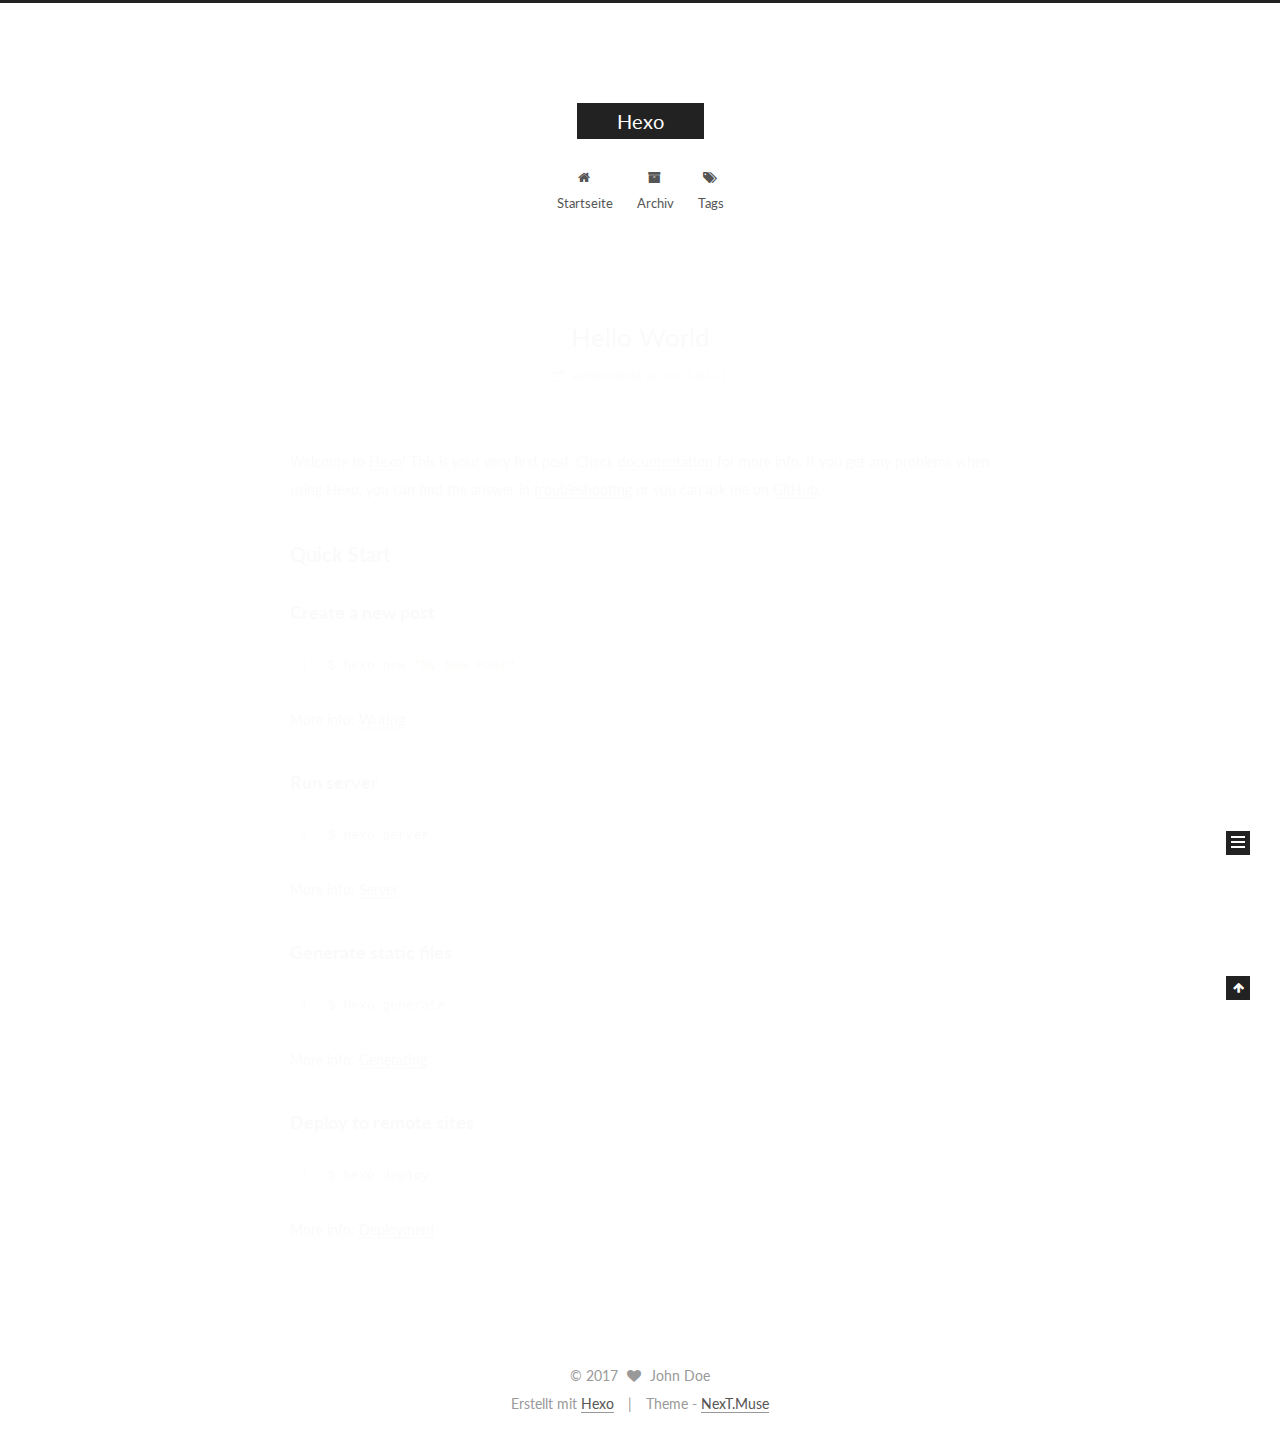
==== commit 0ec8fe98: "Site updated: 2017-04-11 14:17:28" ====
--- a/index.html
+++ b/index.html
@@ -32,7 +32,7 @@
 
   
   
-  <link href="/lib/fancybox/source/jquery.fancybox.css?v=2.1.5" rel="stylesheet" type="text/css" />
+  <link href="./lib/fancybox/source/jquery.fancybox.css?v=2.1.5" rel="stylesheet" type="text/css" />
 
 
 
@@ -66,9 +66,9 @@
 
 
 
-<link href="/lib/font-awesome/css/font-awesome.min.css?v=4.6.2" rel="stylesheet" type="text/css" />
-
-<link href="/css/main.css?v=5.1.0" rel="stylesheet" type="text/css" />
+<link href="./lib/font-awesome/css/font-awesome.min.css?v=4.6.2" rel="stylesheet" type="text/css" />
+
+<link href="./css/main.css?v=5.1.0" rel="stylesheet" type="text/css" />
 
 
   <meta name="keywords" content="Hexo, NexT" />
@@ -80,7 +80,7 @@
 
 
 
-  <link rel="shortcut icon" type="image/x-icon" href="/favicon.ico?v=5.1.0" />
+  <link rel="shortcut icon" type="image/x-icon" href="./favicon.ico?v=5.1.0" />
 
 
 
@@ -99,7 +99,7 @@
 <script type="text/javascript" id="hexo.configurations">
   var NexT = window.NexT || {};
   var CONFIG = {
-    root: '/',
+    root: './',
     scheme: 'Muse',
     sidebar: {"position":"left","display":"post","offset":12,"offset_float":0,"b2t":false,"scrollpercent":false},
     fancybox: true,
@@ -162,7 +162,7 @@
     
 
     <div class="custom-logo-site-title">
-      <a href="/"  class="brand" rel="start">
+      <a href="./"  class="brand" rel="start">
         <span class="logo-line-before"><i></i></span>
         <span class="site-title">Hexo</span>
         <span class="logo-line-after"><i></i></span>
@@ -190,7 +190,7 @@
       
         
         <li class="menu-item menu-item-home">
-          <a href="/" rel="section">
+          <a href="./" rel="section">
             
               <i class="menu-item-icon fa fa-fw fa-home"></i> <br />
             
@@ -200,7 +200,7 @@
       
         
         <li class="menu-item menu-item-archives">
-          <a href="/archives" rel="section">
+          <a href="./archives" rel="section">
             
               <i class="menu-item-icon fa fa-fw fa-archive"></i> <br />
             
@@ -210,7 +210,7 @@
       
         
         <li class="menu-item menu-item-tags">
-          <a href="/tags" rel="section">
+          <a href="./tags" rel="section">
             
               <i class="menu-item-icon fa fa-fw fa-tags"></i> <br />
             
@@ -247,12 +247,12 @@
   
 
   <article class="post post-type-normal " itemscope itemtype="http://schema.org/Article">
-    <link itemprop="mainEntityOfPage" href="http://yoursite.com/2017/04/11/hello-world/">
+    <link itemprop="mainEntityOfPage" href="http://yoursite.com./2017/04/11/hello-world/">
 
     <span hidden itemprop="author" itemscope itemtype="http://schema.org/Person">
       <meta itemprop="name" content="John Doe">
       <meta itemprop="description" content="">
-      <meta itemprop="image" content="/images/avatar.gif">
+      <meta itemprop="image" content="./images/avatar.gif">
     </span>
 
     <span hidden itemprop="publisher" itemscope itemtype="http://schema.org/Organization">
@@ -269,7 +269,7 @@
             
               
                 
-                <a class="post-title-link" href="/2017/04/11/hello-world/" itemprop="url">
+                <a class="post-title-link" href="./2017/04/11/hello-world/" itemprop="url">
                   Hello World
                 </a>
               
@@ -400,7 +400,7 @@
       <section class="site-overview sidebar-panel sidebar-panel-active">
         <div class="site-author motion-element" itemprop="author" itemscope itemtype="http://schema.org/Person">
           <img class="site-author-image" itemprop="image"
-               src="/images/avatar.gif"
+               src="./images/avatar.gif"
                alt="John Doe" />
           <p class="site-author-name" itemprop="name">John Doe</p>
            
@@ -411,7 +411,7 @@
 
           
             <div class="site-state-item site-state-posts">
-              <a href="/archives">
+              <a href="./archives">
                 <span class="site-state-item-count">1</span>
                 <span class="site-state-item-name">Artikel</span>
               </a>
@@ -519,42 +519,42 @@
 
 
   
-  <script type="text/javascript" src="/lib/jquery/index.js?v=2.1.3"></script>
-
-  
-  <script type="text/javascript" src="/lib/fastclick/lib/fastclick.min.js?v=1.0.6"></script>
-
-  
-  <script type="text/javascript" src="/lib/jquery_lazyload/jquery.lazyload.js?v=1.9.7"></script>
-
-  
-  <script type="text/javascript" src="/lib/velocity/velocity.min.js?v=1.2.1"></script>
-
-  
-  <script type="text/javascript" src="/lib/velocity/velocity.ui.min.js?v=1.2.1"></script>
-
-  
-  <script type="text/javascript" src="/lib/fancybox/source/jquery.fancybox.pack.js?v=2.1.5"></script>
-
-
-  
-
-
-  <script type="text/javascript" src="/js/src/utils.js?v=5.1.0"></script>
-
-  <script type="text/javascript" src="/js/src/motion.js?v=5.1.0"></script>
-
-
-
-  
-  
-
-  
-
-  
-
-
-  <script type="text/javascript" src="/js/src/bootstrap.js?v=5.1.0"></script>
+  <script type="text/javascript" src="./lib/jquery/index.js?v=2.1.3"></script>
+
+  
+  <script type="text/javascript" src="./lib/fastclick/lib/fastclick.min.js?v=1.0.6"></script>
+
+  
+  <script type="text/javascript" src="./lib/jquery_lazyload/jquery.lazyload.js?v=1.9.7"></script>
+
+  
+  <script type="text/javascript" src="./lib/velocity/velocity.min.js?v=1.2.1"></script>
+
+  
+  <script type="text/javascript" src="./lib/velocity/velocity.ui.min.js?v=1.2.1"></script>
+
+  
+  <script type="text/javascript" src="./lib/fancybox/source/jquery.fancybox.pack.js?v=2.1.5"></script>
+
+
+  
+
+
+  <script type="text/javascript" src="./js/src/utils.js?v=5.1.0"></script>
+
+  <script type="text/javascript" src="./js/src/motion.js?v=5.1.0"></script>
+
+
+
+  
+  
+
+  
+
+  
+
+
+  <script type="text/javascript" src="./js/src/bootstrap.js?v=5.1.0"></script>
 
 
 
--- a/css/main.css
+++ b/css/main.css
@@ -1691,7 +1691,7 @@
   width: 4px;
   height: 4px;
   border-radius: 50%;
-  background: #ff4e0b;
+  background: #ecbeff;
 }
 .links-of-blogroll {
   font-size: 13px;
